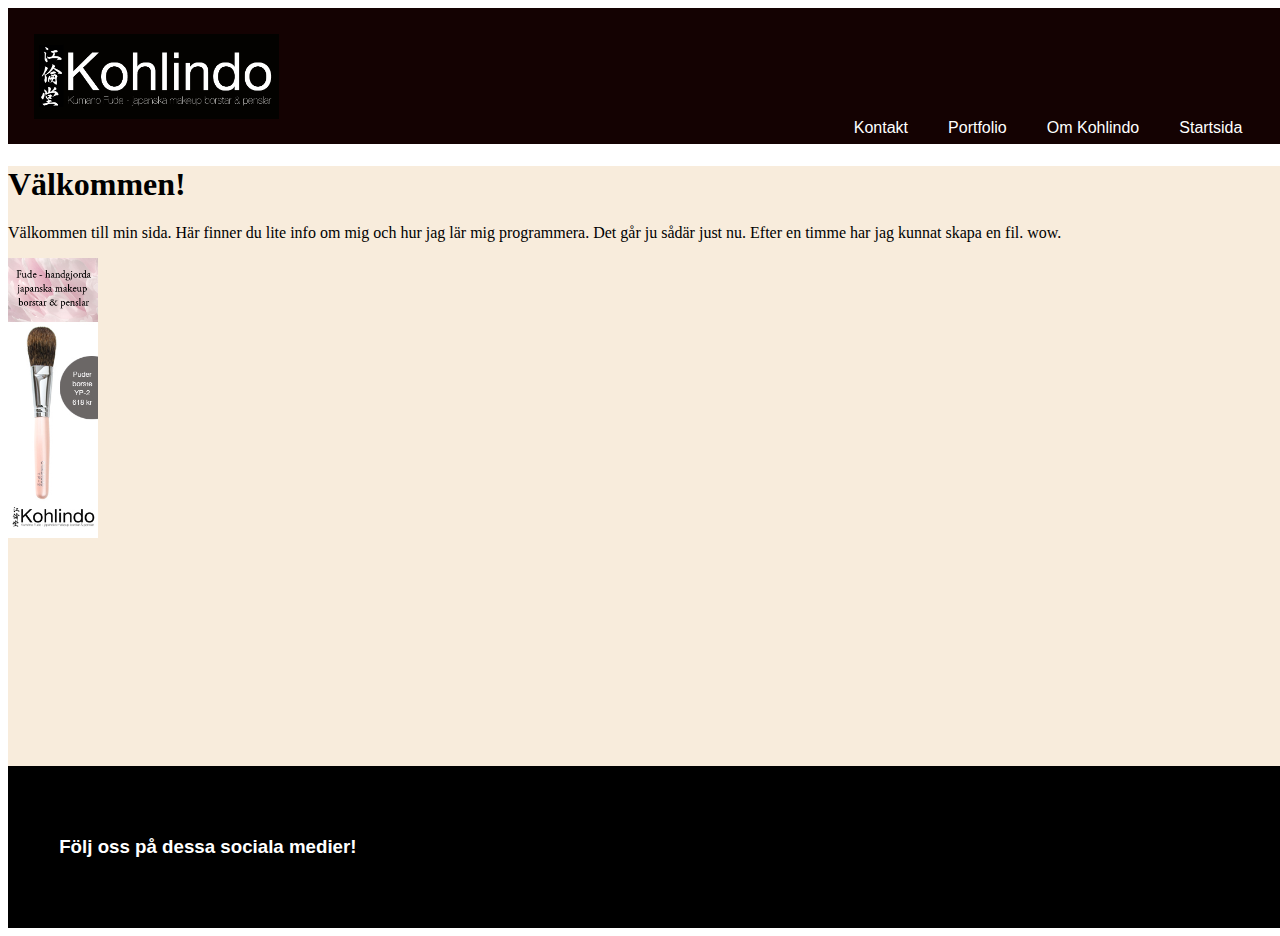
==== index.html @ 24d4a863 "hemsidan test" ====
<!DOCTYPE html>
<html lang="en">
<head>
    <meta charset="UTF-8">
    <meta http-equiv="X-UA-Compatible" content="IE=edge">
    <meta name="viewport" content="width=device-width, initial-scale=1.0">
    <link rel="stylesheet" href="/css/style.css">
    <title>Malin´s sida</title>
   
</head>

<body>
    
<header>
    <div class="clearfix">
         <img id="logo" src="img/logo-kohlindo.jpg" alt="Kohlindo">
        </div>
    <nav>
        
        <a href="index.html">Startsida</a>
        <a href="ommig.html">Om Kohlindo</a>
        <a href="portfolio.html">Portfolio</a>
        <a href="kontakt.html">Kontakt</a>

       


    </nav>


</header>


<main>
    <h1> Välkommen!</h1>
    <p>Välkommen till min sida. Här finner du lite info om mig och hur jag lär mig programmera. Det går ju sådär just nu. Efter en timme har jag kunnat skapa en fil. wow.</p>
    <div>
        <img class="pensel" src="img/banner2moreshopping (1).jpg" alt="pensel" height= "auto">

      </div>

</main>

<footer>
<h3>Följ oss på dessa sociala medier!</h3>
</footer>
</body>
</html>
---- css/style.css ----
* {

    box-sizing: border-box;
    
    }


body {
    width: 100%;

}

header {
    background-color: rgb(20, 2, 2); opacity: 100%;
    padding: 2%;
    margin: 0px;
}
.clearfix {
    overflow: auto;
  }

#logo { 

    display: inline-block;
    width: 20%;
    height: auto;
    float: left;
}

.pensel {
    width: 7%;
    height: auto;
    }

header nav a {
    text-decoration: none;
   font-family: Verdana, Geneva, Tahoma, sans-serif;
    padding: 0px 20px 10px 20px;
    color: white;
    float: right;
}

main {
    background-color: rgba(247, 234, 217, 0.911); 
    height: 600px;
}

.ogonbrynspensel {
    float: right;
    width: auto;
  }

  .om kohlindo {
    width: 7%;
    height: auto;
  }
footer {
    background-color: black; opacity: 100%;
    padding: 4%;
    text-decoration: none;
    font-family: Verdana, Geneva, Tahoma, sans-serif;
     padding: auto;
     color: white;
     float: center;

}
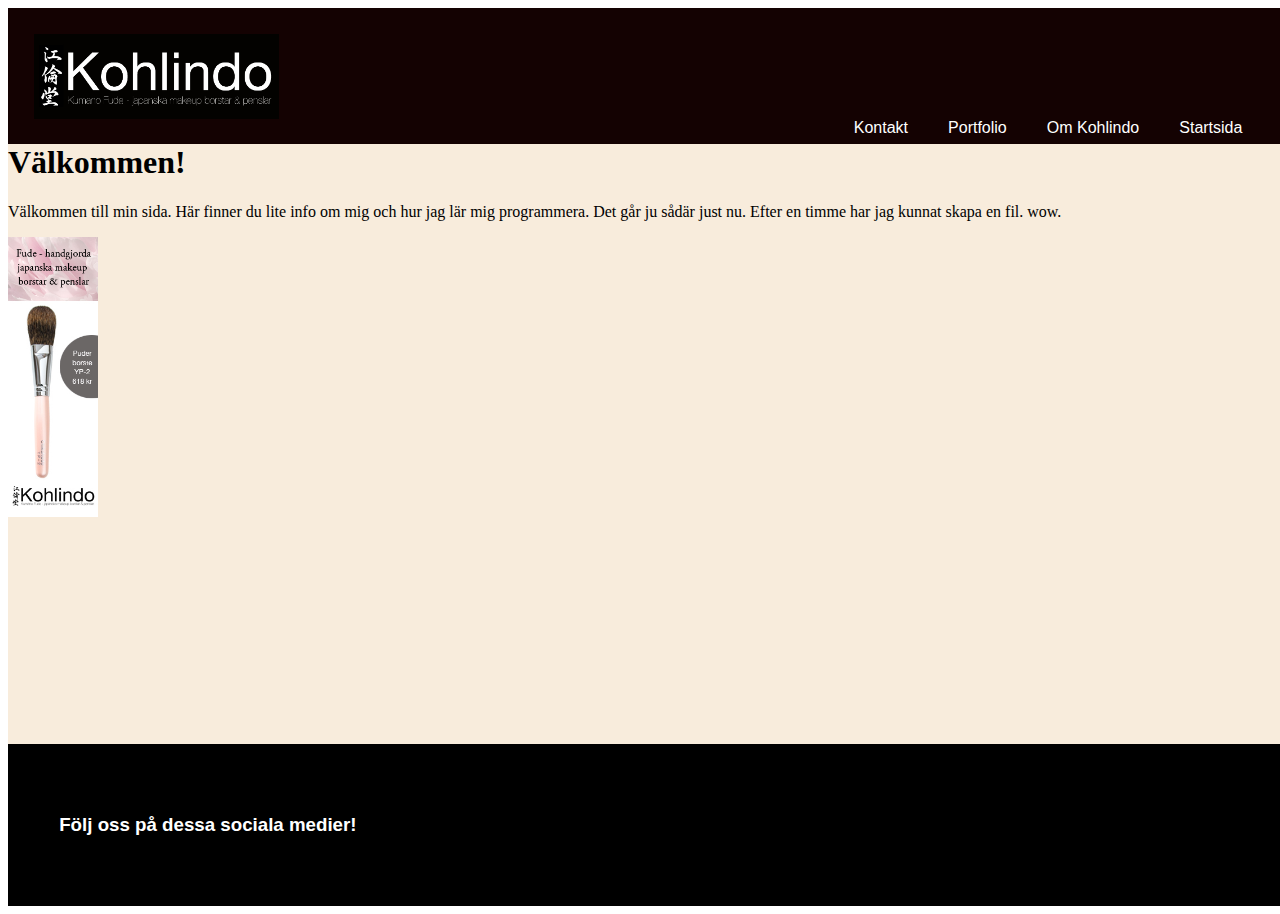
==== commit fbf40f98: "fix" ====
--- a/index.html
+++ b/index.html
@@ -4,7 +4,7 @@
     <meta charset="UTF-8">
     <meta http-equiv="X-UA-Compatible" content="IE=edge">
     <meta name="viewport" content="width=device-width, initial-scale=1.0">
-    <link rel="stylesheet" href="/css/style.css">
+    <link rel="stylesheet" href="css/style.css">
     <title>Malin´s sida</title>
    
 </head>
--- a/css/style.css
+++ b/css/style.css
@@ -21,7 +21,7 @@
 
 #logo { 
 
-    display: inline-block;
+    display: block;
     width: 20%;
     height: auto;
     float: left;
@@ -44,14 +44,16 @@
     background-color: rgba(247, 234, 217, 0.911); 
     height: 600px;
 }
-
+main h1 {
+    margin-top: 0px;
+}
 .ogonbrynspensel {
     float: right;
     width: auto;
   }
 
-  .om kohlindo {
-    width: 7%;
+  .omkohlindo {
+    width: 30%;
     height: auto;
   }
 footer {
